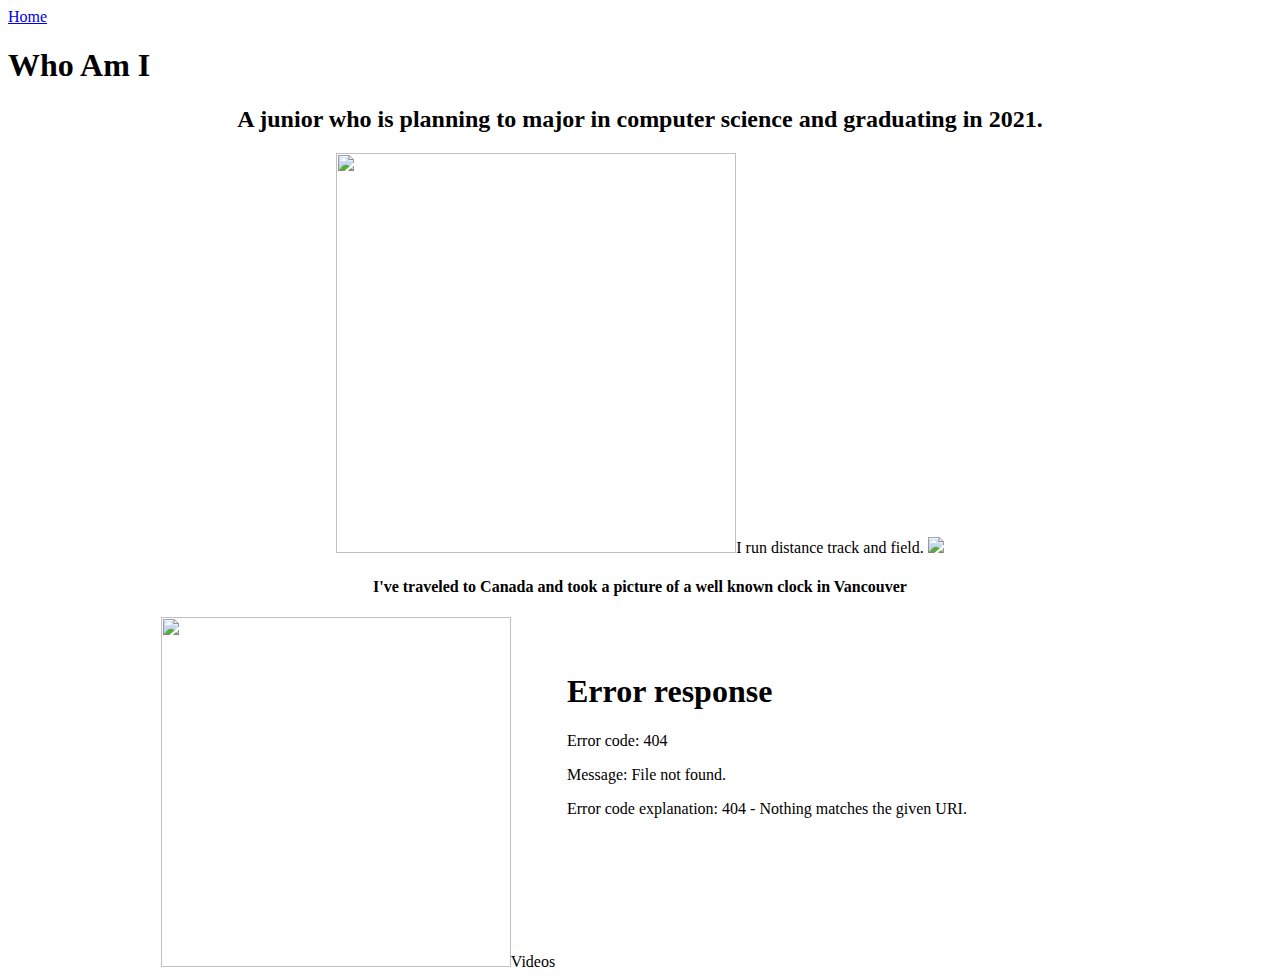
==== About Me.html @ 3e484cdb "Update About Me.html" ====
<html lang="en">
  <head>
  <meta charset="ut-8">
    
    <title>About Me</title>
  </head>
 <body>
  <a href="index.html">Home</a>
  <h1>Who Am I</h1>
   <center>
  <h2> A junior who is planning to major in computer science and graduating in 2021.</h2> 
  <img src="https://i.ytimg.com/vi/SzJ46YA_RaA/maxresdefault.jpg" height="400"
 <h3>I run distance track and field.</h3>  
  <img src="https://www.denverpost.com/wp-content/uploads/2019/05/TDP-L-STATE-TRACK-FINALS_JAC1039x.jpg?w=620" height"200" width"200"> 
  <h4>I've traveled to Canada and took a picture of a well known clock in Vancouver</h4>
   <img src="unamed.jpg" height="350" width="350"
        <h5>Videos</h5>
  <iframe width="560" height="315" src=<iframe width="560" height="315" src="https://www.youtube.com/embed/q6EoRBvdVPQ" frameborder="0" allow="accelerometer; autoplay; encrypted-media; gyroscope; picture-in-picture" allowfullscreen></iframe>
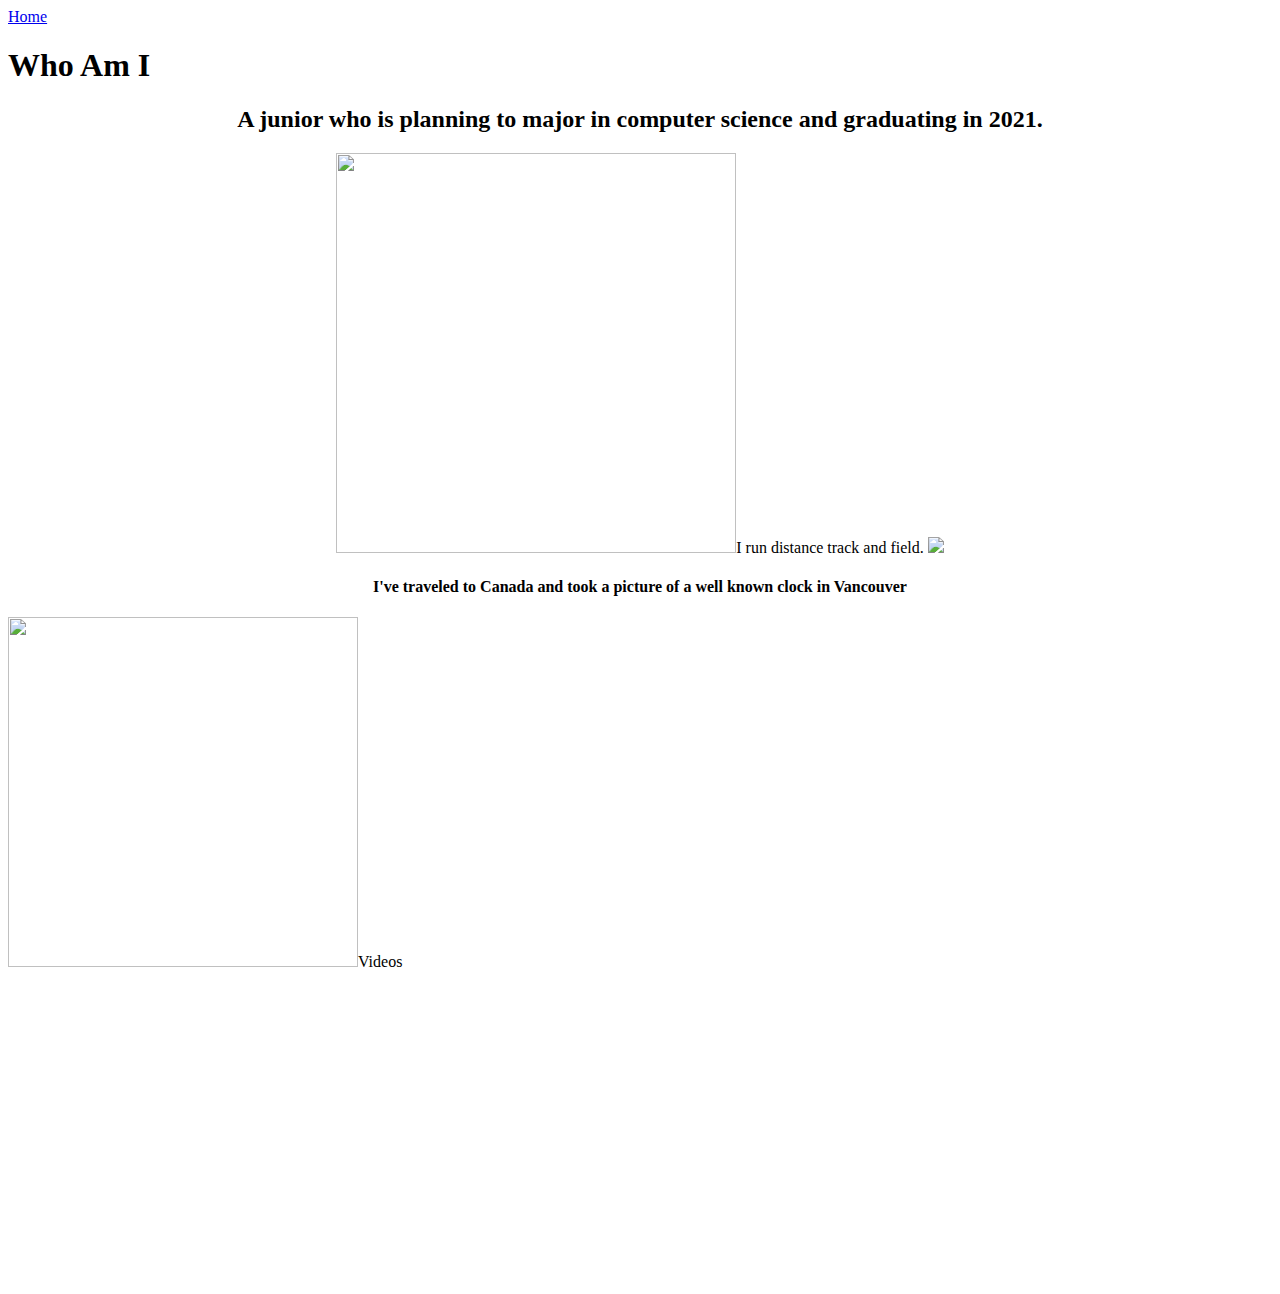
==== commit bec6a0fe: "Update About Me.html" ====
--- a/About Me.html
+++ b/About Me.html
@@ -14,10 +14,14 @@
  <h3>I run distance track and field.</h3>  
   <img src="https://www.denverpost.com/wp-content/uploads/2019/05/TDP-L-STATE-TRACK-FINALS_JAC1039x.jpg?w=620" height"200" width"200"> 
   <h4>I've traveled to Canada and took a picture of a well known clock in Vancouver</h4>
+   </center>
    <img src="unamed.jpg" height="350" width="350"
         <h5>Videos</h5>
-  <iframe width="560" height="315" src=<iframe width="560" height="315" src="https://www.youtube.com/embed/q6EoRBvdVPQ" frameborder="0" allow="accelerometer; autoplay; encrypted-media; gyroscope; picture-in-picture" allowfullscreen></iframe>
-   
+  <center><iframe width="560" height="315" src="https://www.youtube.com/embed/q6EoRBvdVPQ" frameborder="0" allow="accelerometer; autoplay; encrypted-media; gyroscope; picture-in-picture" allowfullscreen></iframe>
+    </iframe></center>
+</body>
+</head>
+</html>
    
   
    
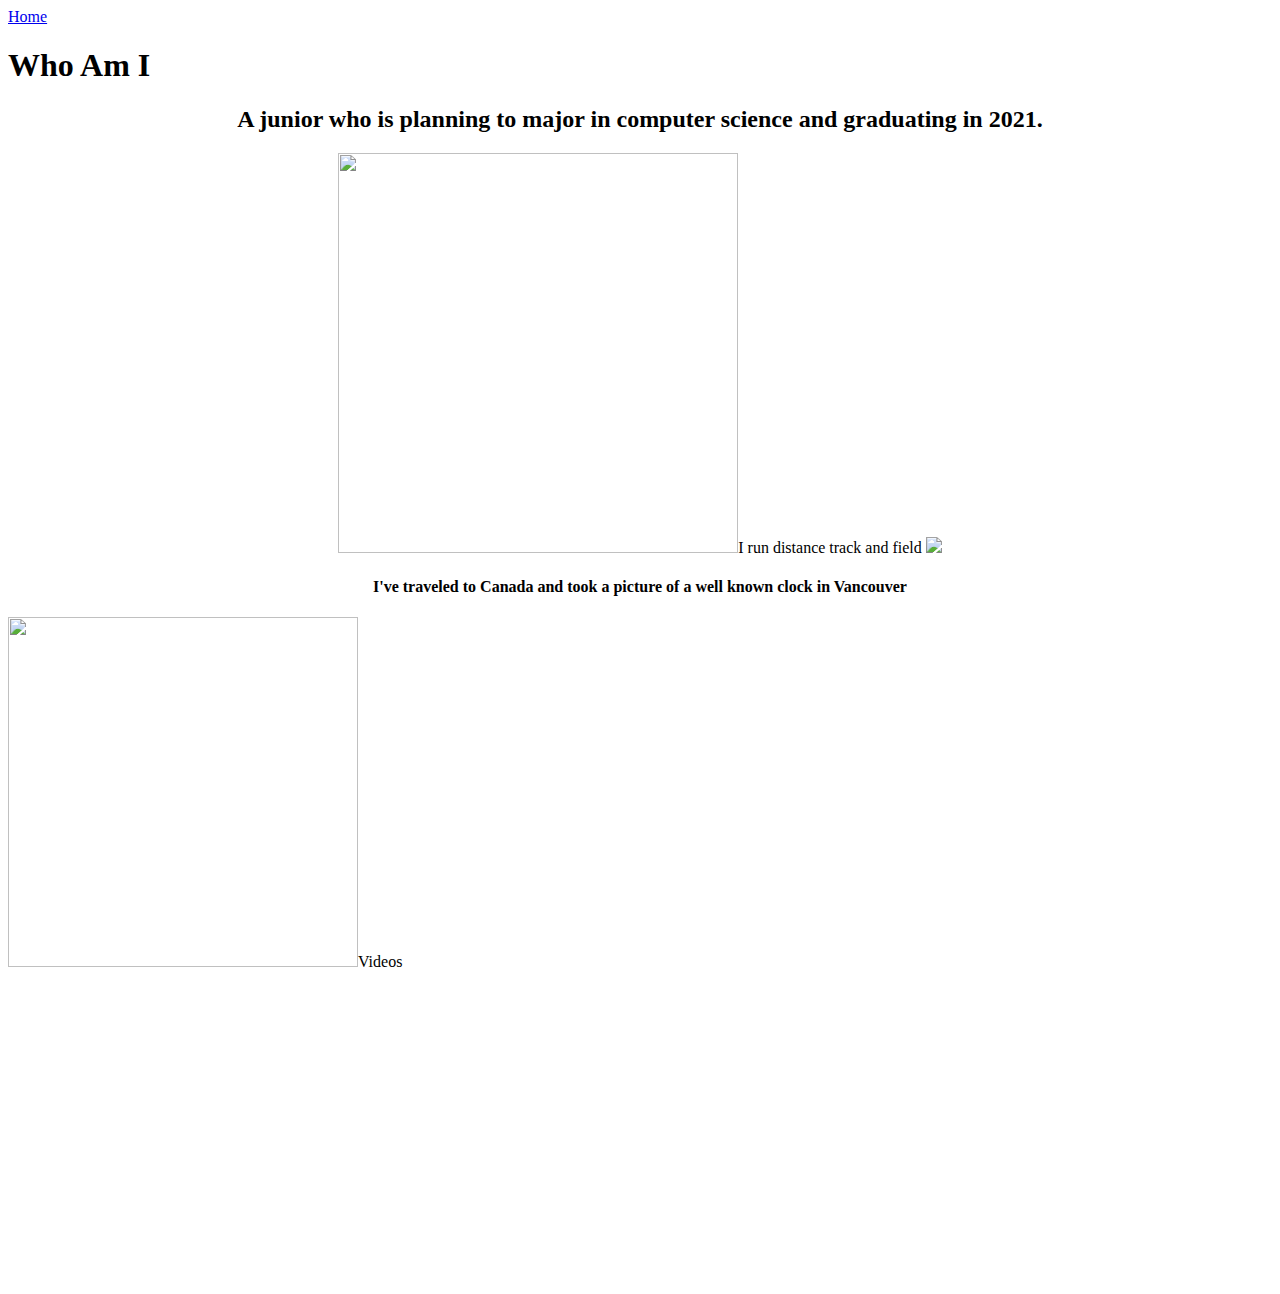
==== commit 3b436398: "Update About Me.html" ====
--- a/About Me.html
+++ b/About Me.html
@@ -11,7 +11,7 @@
    <center>
   <h2> A junior who is planning to major in computer science and graduating in 2021.</h2> 
   <img src="https://i.ytimg.com/vi/SzJ46YA_RaA/maxresdefault.jpg" height="400"
- <h3>I run distance track and field.</h3>  
+ <h3>I run distance track and field</h3>  
   <img src="https://www.denverpost.com/wp-content/uploads/2019/05/TDP-L-STATE-TRACK-FINALS_JAC1039x.jpg?w=620" height"200" width"200"> 
   <h4>I've traveled to Canada and took a picture of a well known clock in Vancouver</h4>
    </center>
@@ -21,7 +21,7 @@
     </iframe></center>
 </body>
 </head>
-</html>
+</html>  
    
   
    
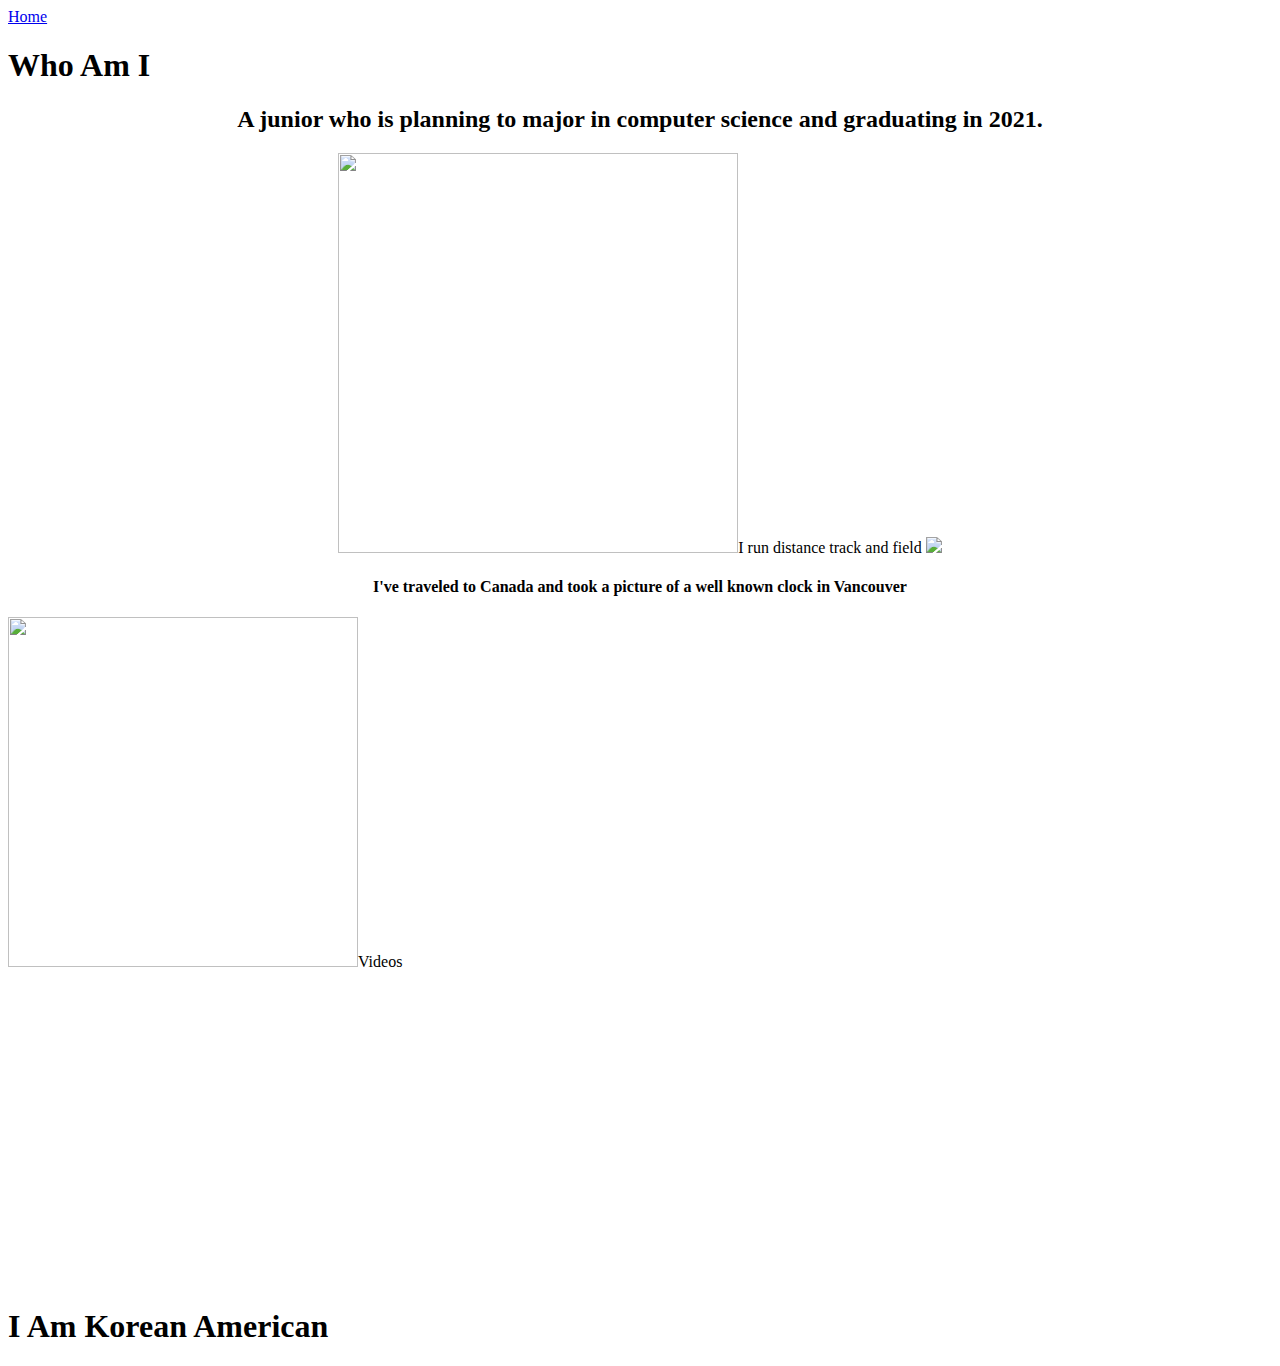
==== commit 4af01924: "Update About Me.html" ====
--- a/About Me.html
+++ b/About Me.html
@@ -22,6 +22,10 @@
 </body>
 </head>
 </html>  
+<head>
+  <body> 
+    <h1> I Am Korean American </h1>
+    
    
   
    
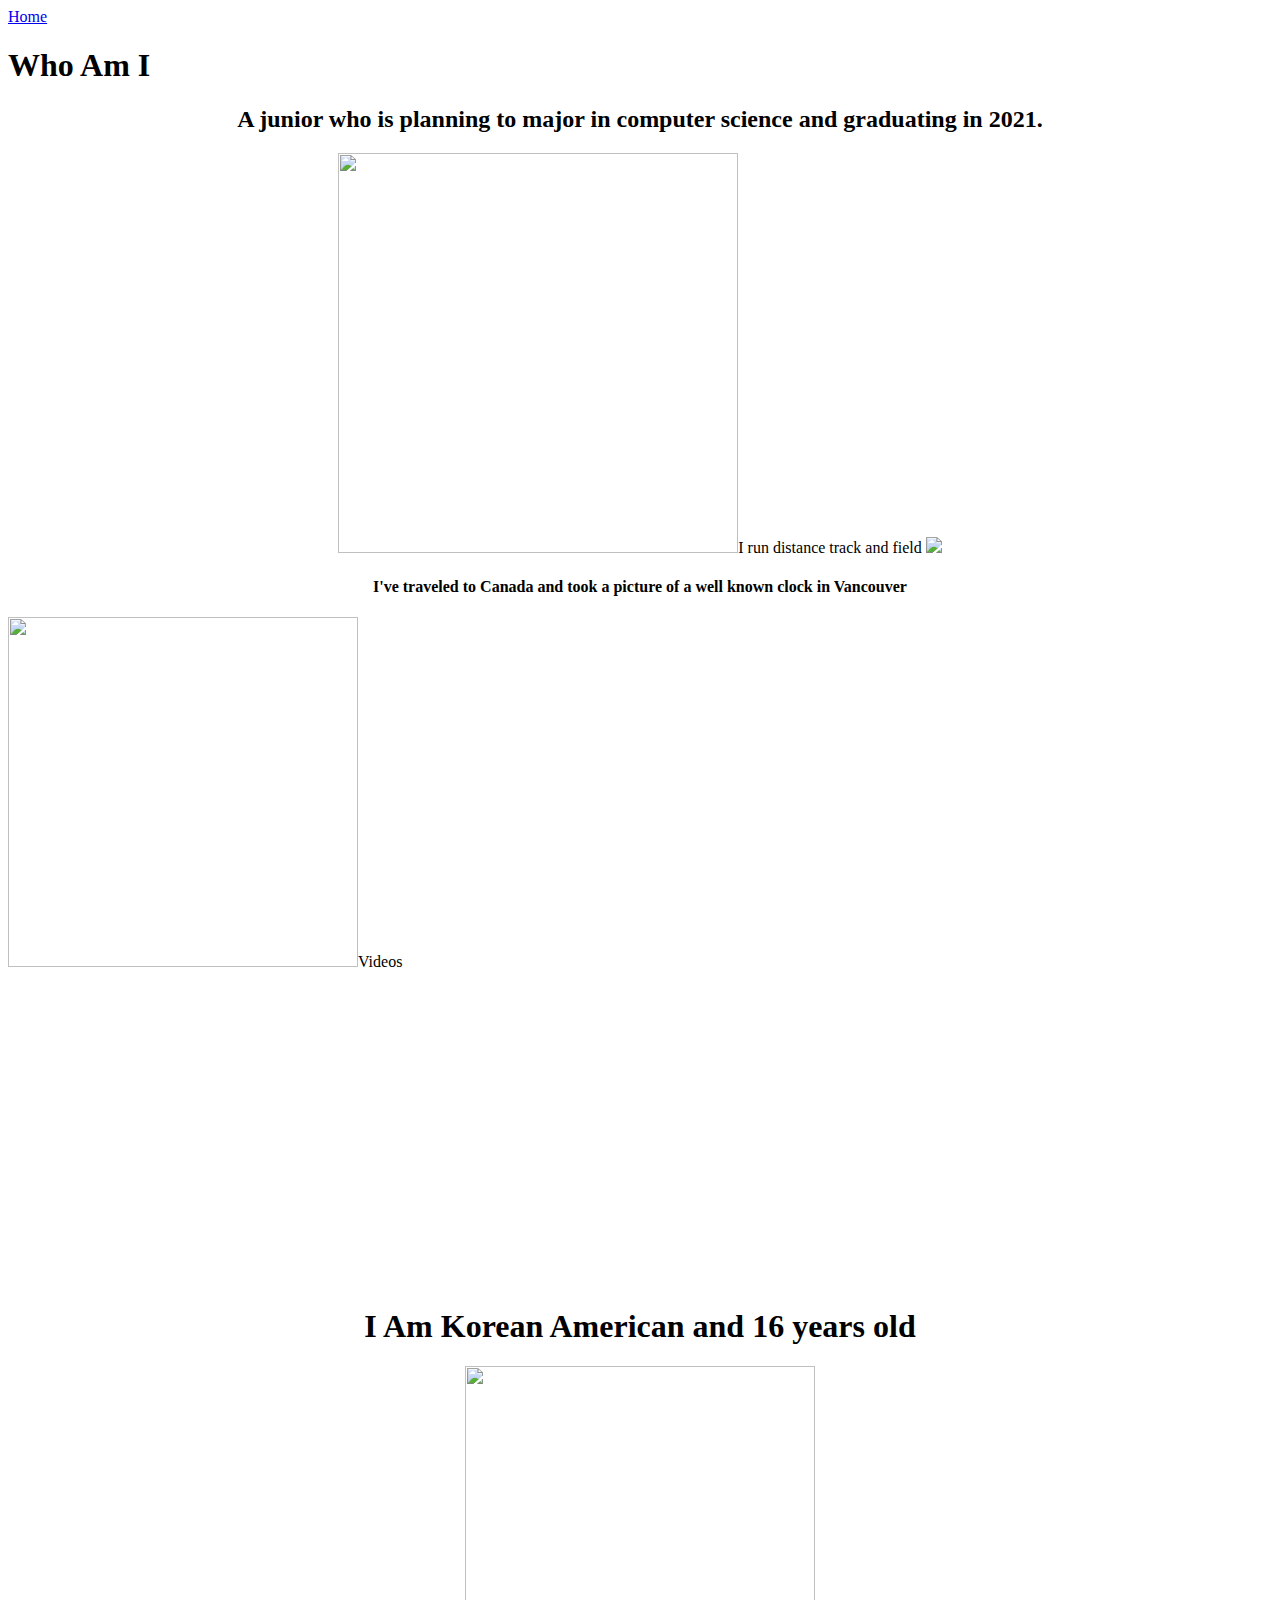
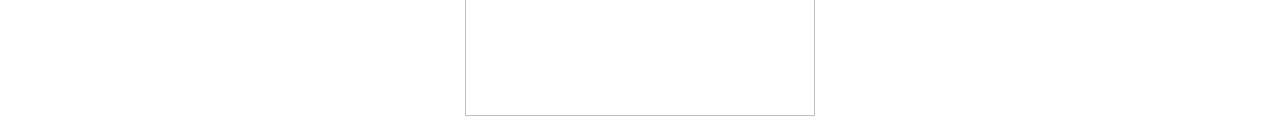
==== commit 8b17e8f9: "Update About Me.html" ====
--- a/About Me.html
+++ b/About Me.html
@@ -24,8 +24,11 @@
 </html>  
 <head>
   <body> 
-    <h1> I Am Korean American </h1>
-    
+   <center>
+    <h1> I Am Korean American and 16 years old </h1>
+   <img src="https://upload.wikimedia.org/wikipedia/commons/thumb/0/09/Flag_of_South_Korea.svg/255px-Flag_of_South_Korea.svg.png" height="350"
+        </center>
+     
    
   
    
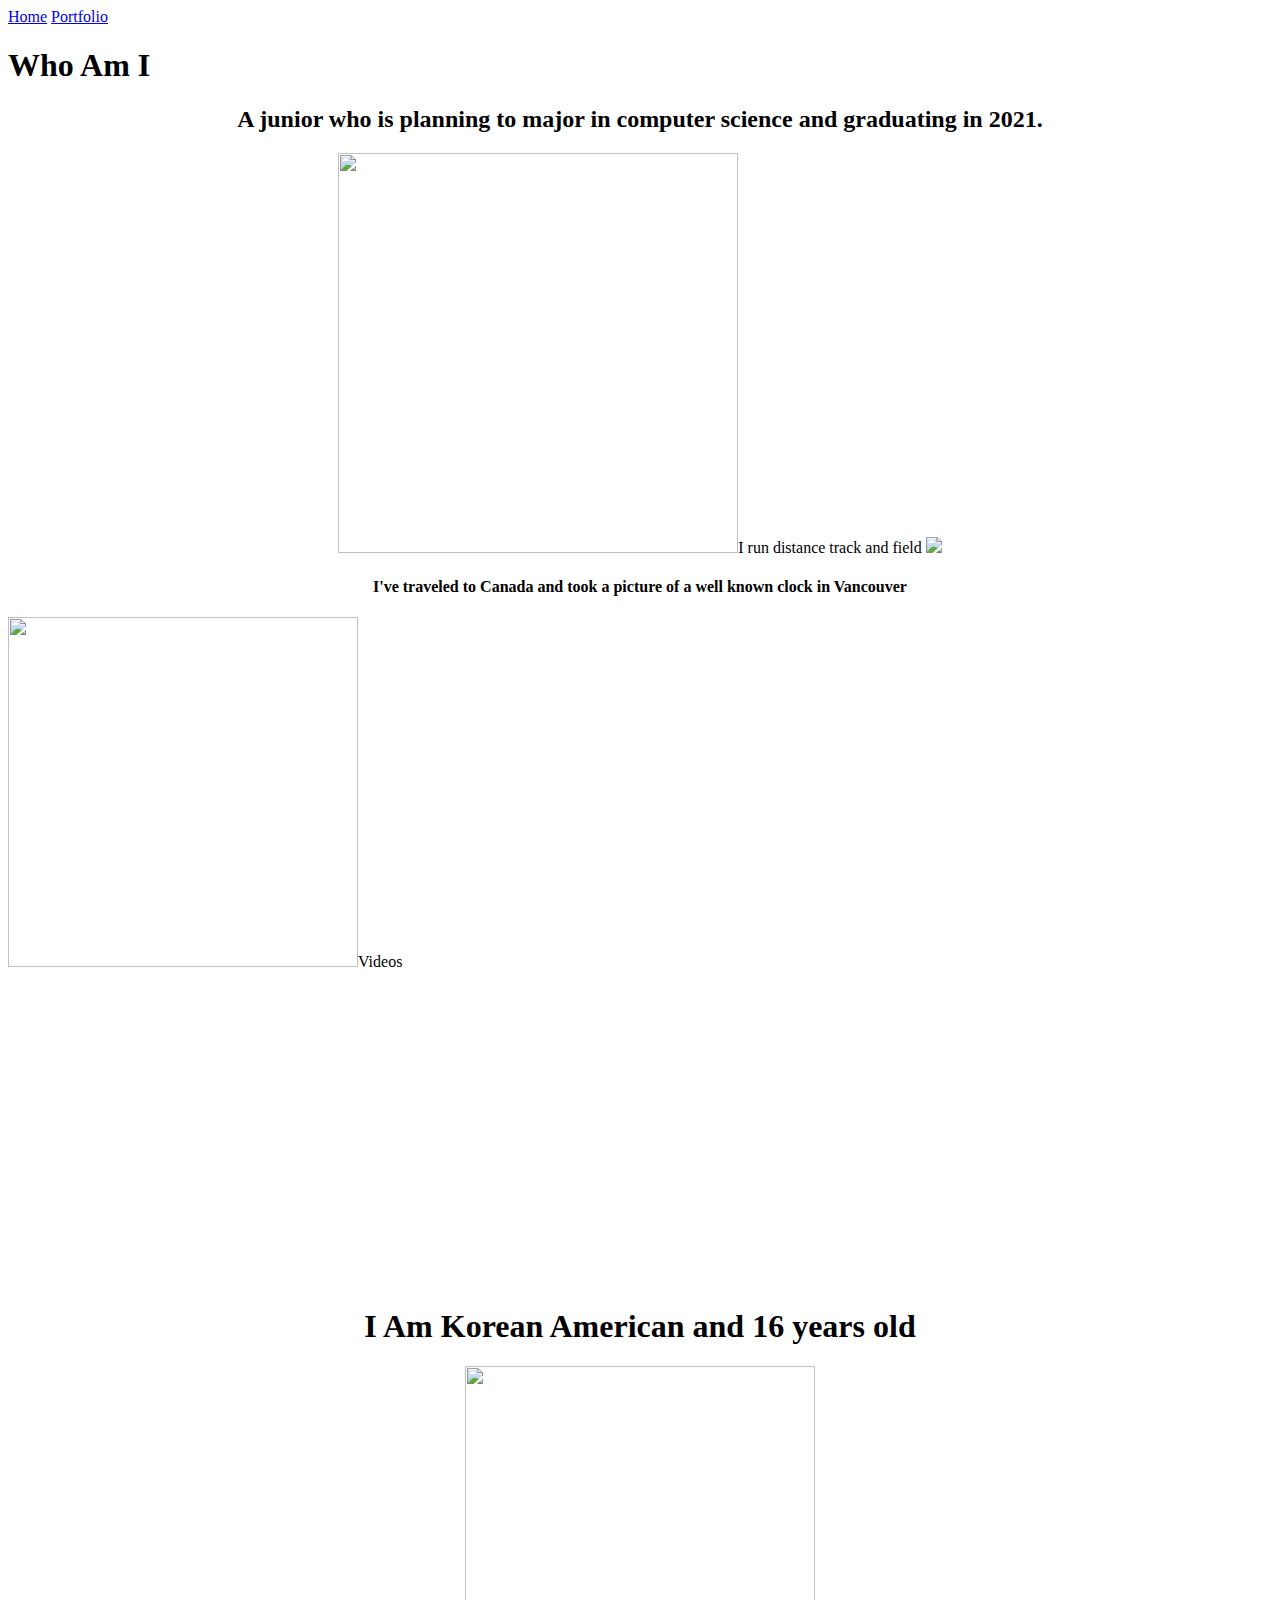
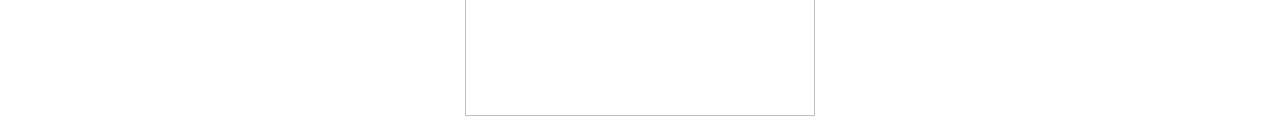
==== commit 68d4526a: "Update About Me.html" ====
--- a/About Me.html
+++ b/About Me.html
@@ -7,6 +7,7 @@
   </head>
  <body>
   <a href="index.html">Home</a>
+   <a href="portfolio.html">Portfolio</a>
   <h1>Who Am I</h1>
    <center>
   <h2> A junior who is planning to major in computer science and graduating in 2021.</h2> 
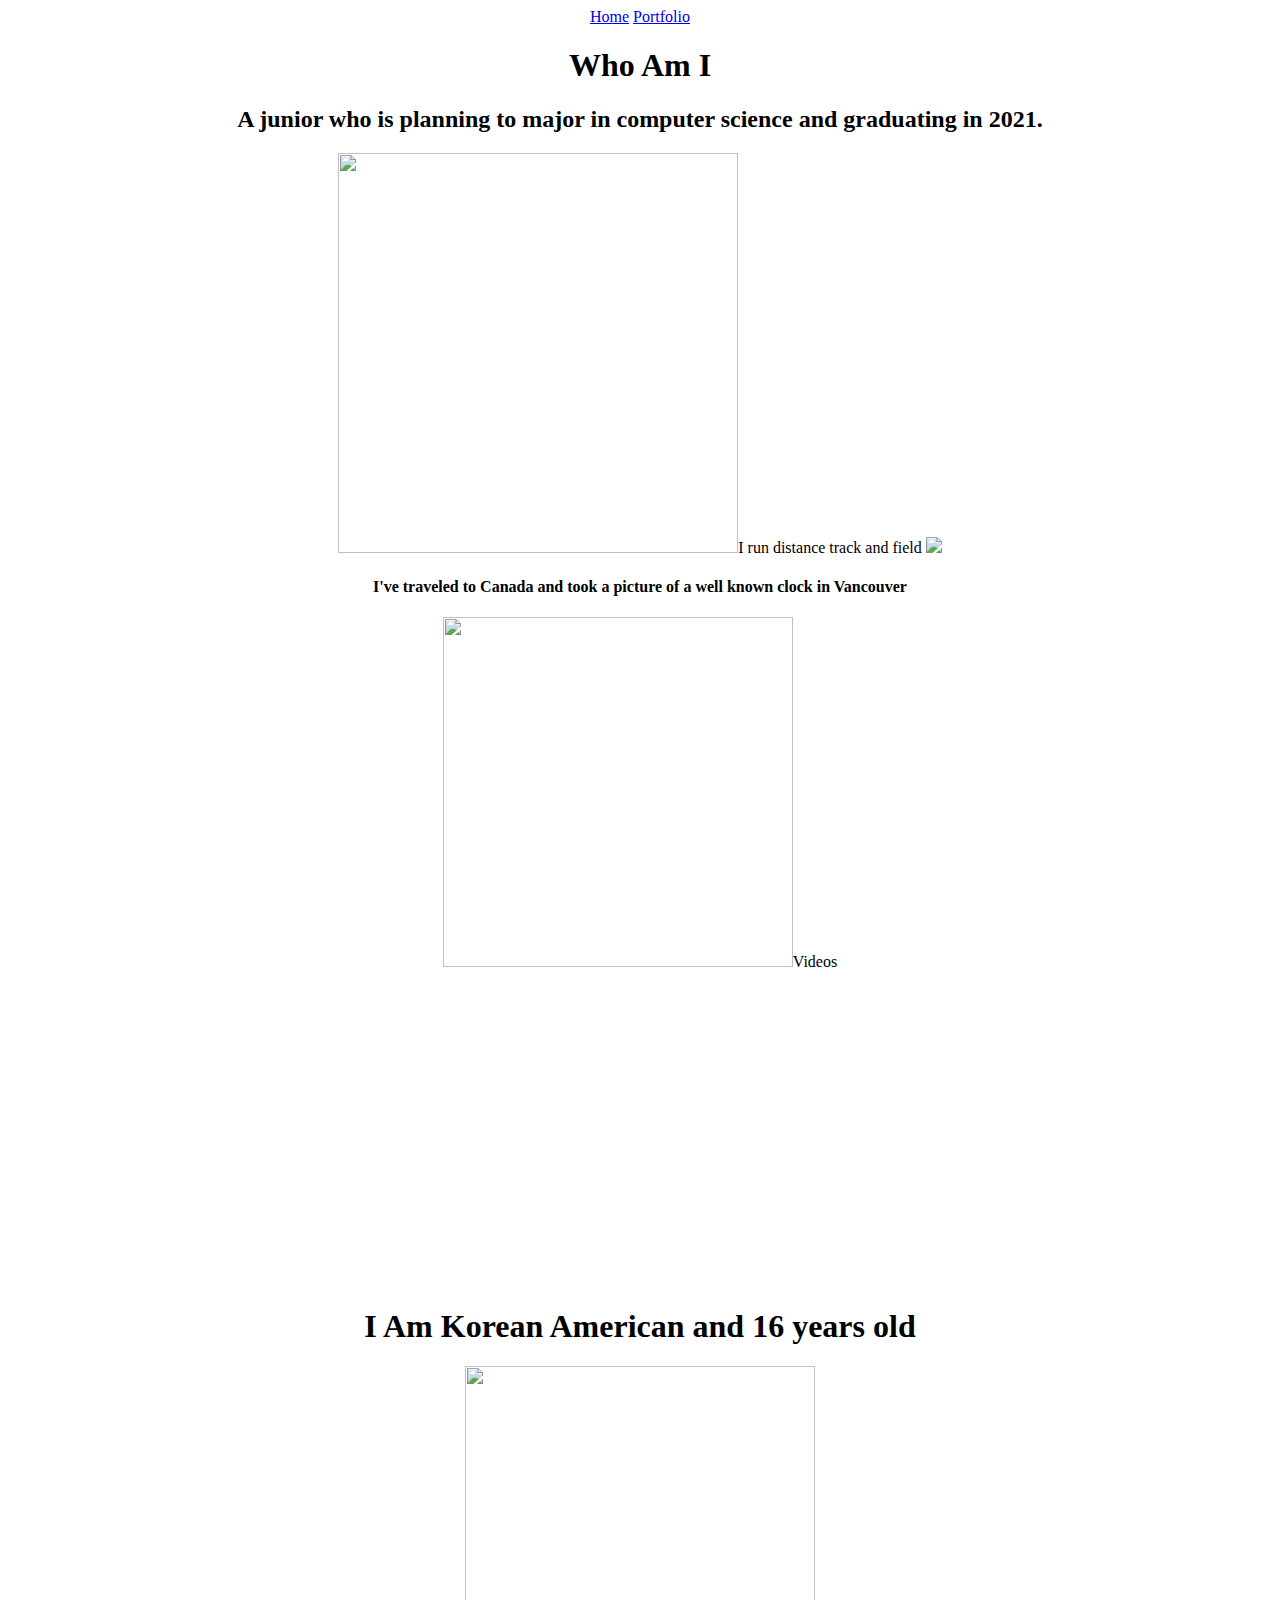
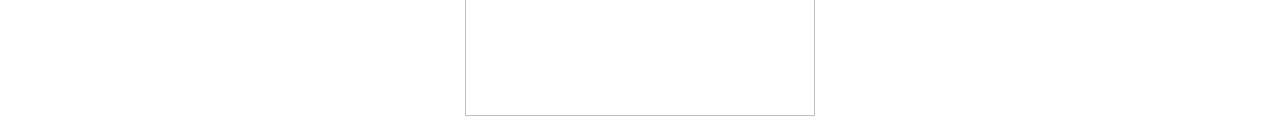
==== commit 25ce90f3: "Update About Me.html" ====
--- a/About Me.html
+++ b/About Me.html
@@ -6,6 +6,7 @@
     <title>About Me</title>
   </head>
  <body>
+   <center>
   <a href="index.html">Home</a>
    <a href="portfolio.html">Portfolio</a>
   <h1>Who Am I</h1>
